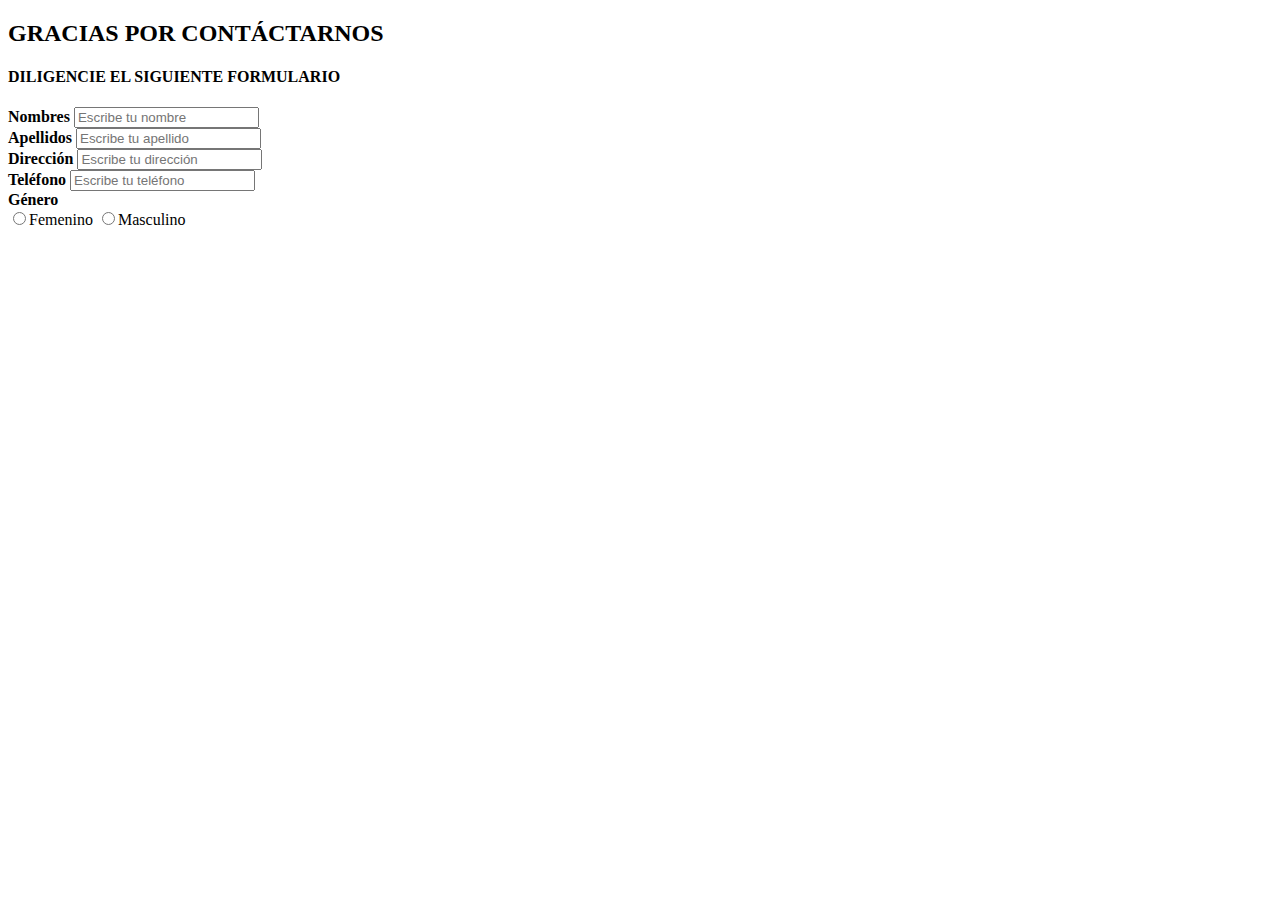
==== assets/paginas/contactanos.html @ 227cb3c1 "form" ====
<!DOCTYPE html>
<html lang="es">
<head>
    <meta charset="UTF-8">
    <meta http-equiv="X-UA-Compatible" content="IE=edge">
    <meta name="viewport" content="width=device-width, initial-scale=1.0">
    <link rel="stylesheet" href="../css/contacto.css">
    <title>Contáctanos</title>
</head>
<body>
    <div class="container">
        <h2>GRACIAS POR CONTÁCTARNOS</h2>
        <h4>DILIGENCIE EL SIGUIENTE FORMULARIO</h4>
        <form>
            <div>
                <label for=""><strong>Nombres</strong></label>
                <input type="text" placeholder="Escribe tu nombre">
            </div>
            <div>
                <label for=""><strong>Apellidos</strong></label>
                <input type="text" placeholder="Escribe tu apellido">
            </div>
            <div>
                <label for=""><strong>Dirección</strong></label>
                <input type="text" placeholder="Escribe tu dirección">
            </div>
            <div>
                <label for=""><strong>Teléfono</strong></label>
                <input type="text" placeholder="Escribe tu teléfono">
            </div>
            <div >
                <label><strong>Género</strong> <br>
                    <input type="radio">Femenino
                    <input type="radio">Masculino
                </label>
            </div>
        </form>
    </div>
</body>
</html>
---- assets/css/contacto.css ----
.container{
    font-family: verdana;
}
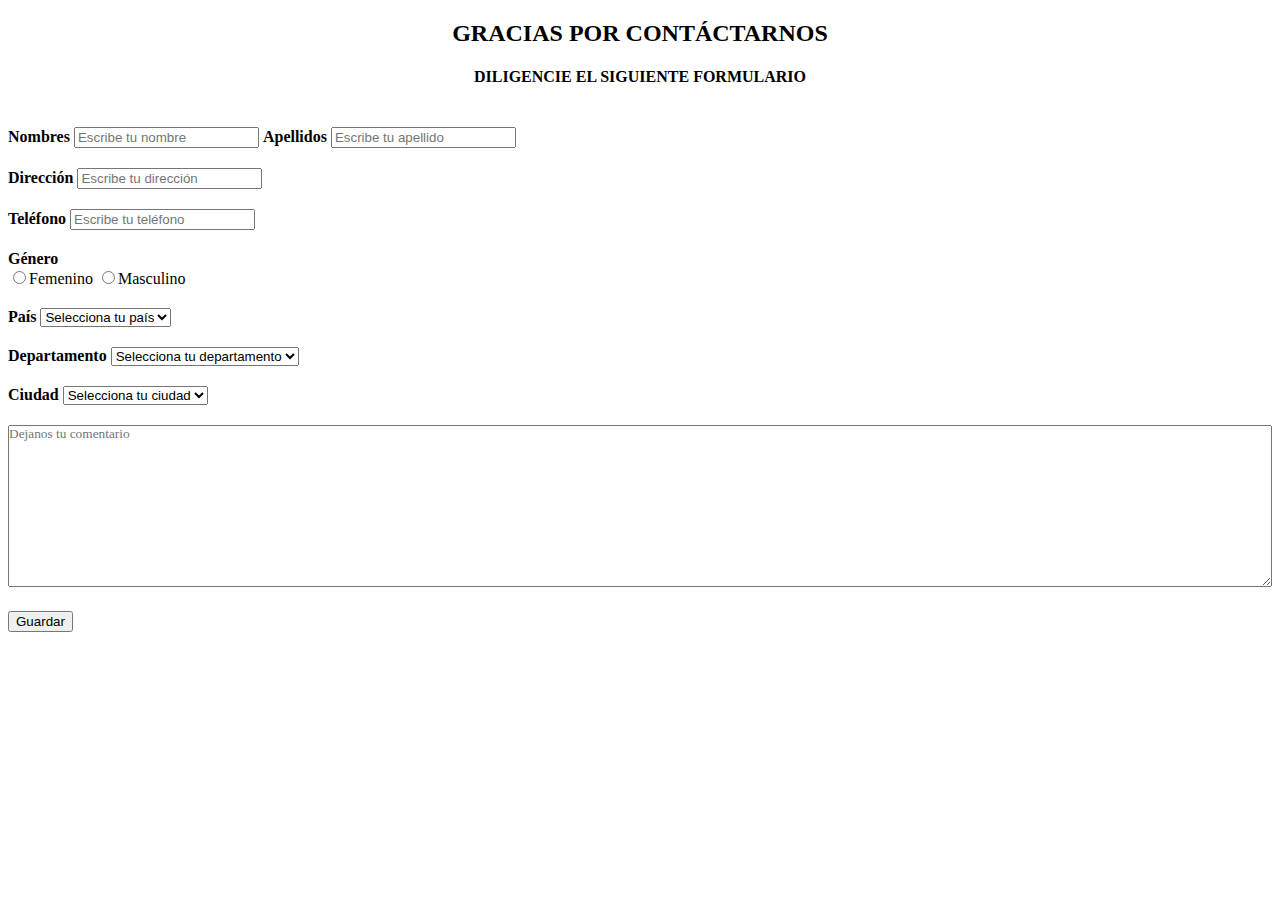
==== commit f0350814: "form" ====
--- a/assets/paginas/contactanos.html
+++ b/assets/paginas/contactanos.html
@@ -12,27 +12,60 @@
         <h2>GRACIAS POR CONTÁCTARNOS</h2>
         <h4>DILIGENCIE EL SIGUIENTE FORMULARIO</h4>
         <form>
-            <div>
+            <div id="orden" class="contenido">
                 <label for=""><strong>Nombres</strong></label>
                 <input type="text" placeholder="Escribe tu nombre">
             </div>
-            <div>
+            <div id="orden" class="contenido">
                 <label for=""><strong>Apellidos</strong></label>
                 <input type="text" placeholder="Escribe tu apellido">
             </div>
-            <div>
+            <div class="contenido">
                 <label for=""><strong>Dirección</strong></label>
                 <input type="text" placeholder="Escribe tu dirección">
             </div>
-            <div>
+            <div class="contenido">
                 <label for=""><strong>Teléfono</strong></label>
-                <input type="text" placeholder="Escribe tu teléfono">
+                <input type="number" placeholder="Escribe tu teléfono">
             </div>
-            <div >
+            <div class="contenido">
                 <label><strong>Género</strong> <br>
-                    <input type="radio">Femenino
-                    <input type="radio">Masculino
+                    <input type="radio" name="radio">Femenino
+                    <input type="radio" name="radio">Masculino
                 </label>
+            </div>
+            <div class="contenido">
+                <label for=""><strong>País</strong></label>
+                <select>
+                    <option selected>Selecciona tu país</option>
+                    <option value="1">Colombia</option>
+                    <option value="2">Estados Unidos</option>
+                    <option value="3">Canadá</option>
+                </select>
+            </div>
+            <div class="contenido">
+                <label for=""><strong>Departamento</strong></label>
+                <select>
+                    <option selected>Selecciona tu departamento</option>
+                    <option value="1">Tolima</option>
+                    <option value="2">Cundinamarca</option>
+                    <option value="3">Manizales</option>
+                </select>
+            </div>
+            <div class="contenido">
+                <label for=""><strong>Ciudad</strong></label>
+                <select class="form-select" aria-label="Default select example">
+                    <option selected>Selecciona tu ciudad</option>
+                    <option value="1">Armero</option>
+                    <option value="2">Ibagué</option>
+                    <option value="3">Bogotá</option>
+                </select>
+            </div>
+            <div class="contenido">
+                <textarea class="container" name="" id="" cols="150" rows="10" placeholder="Dejanos tu comentario"></textarea>
+            </div>
+            <div class="contenido">
+                <button>Guardar</button>
             </div>
         </form>
     </div>
--- a/assets/css/contacto.css
+++ b/assets/css/contacto.css
@@ -1,3 +1,34 @@
+/*body{
+    margin: 0;
+    padding: 0;
+}*/
+
 .container{
+    width: 100%;
+    padding: 0;
+    margin-left: auto;
+    margin-right: auto;
+    box-sizing: border-box;
     font-family: verdana;
-}+}
+
+h2, h4{
+    display: block;
+    text-align: center;
+}
+
+.container .contenido{
+    margin-top: 20px;
+}
+
+.container #orden{
+    display: inline-block;
+}
+
+
+
+/*.container input, select {
+    width: 100%;
+    padding: 2px;
+    font-family: verdana;
+}*/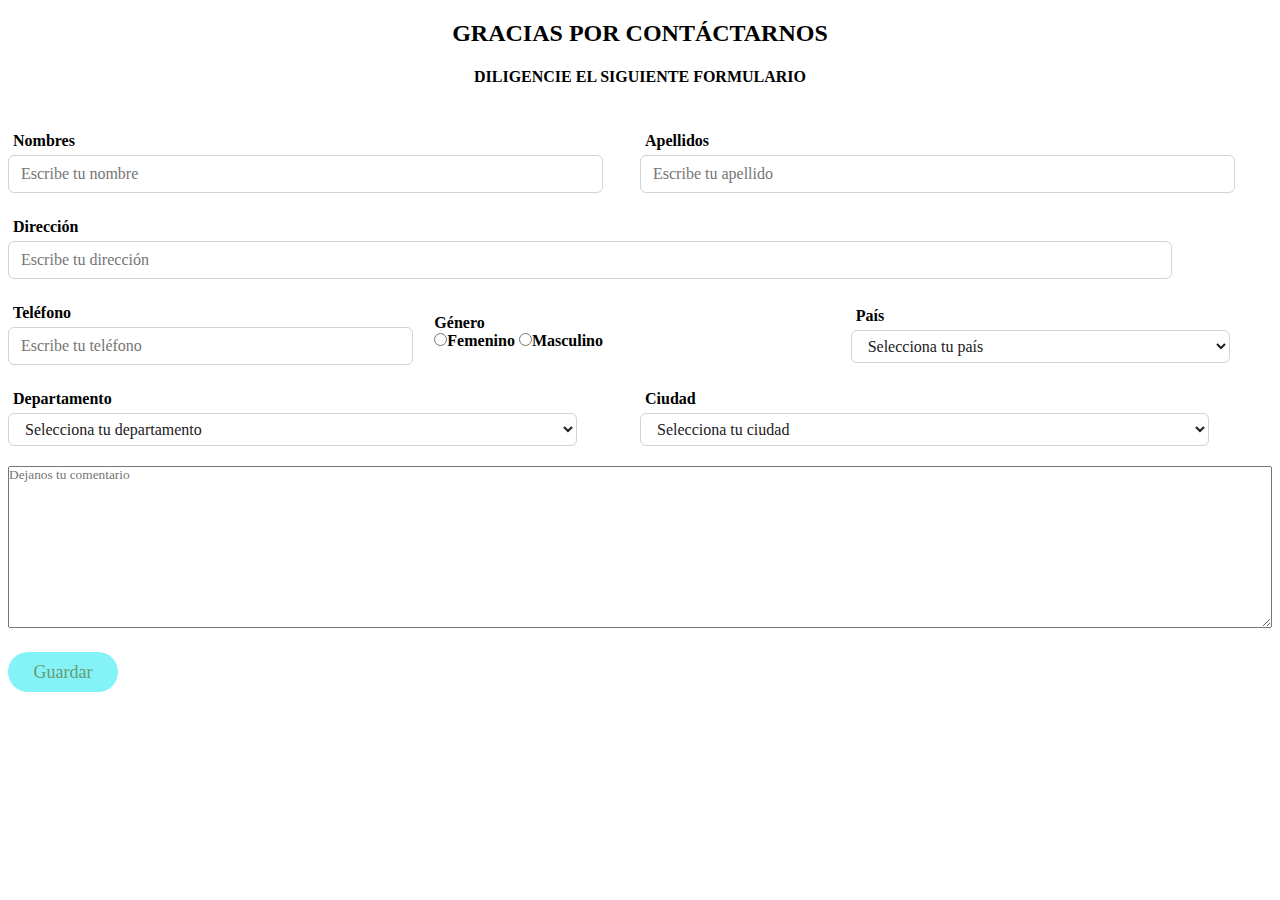
==== commit 6736fbef: "finalización formulario" ====
--- a/assets/paginas/contactanos.html
+++ b/assets/paginas/contactanos.html
@@ -8,66 +8,75 @@
     <title>Contáctanos</title>
 </head>
 <body>
-    <div class="container">
-        <h2>GRACIAS POR CONTÁCTARNOS</h2>
-        <h4>DILIGENCIE EL SIGUIENTE FORMULARIO</h4>
-        <form>
-            <div id="orden" class="contenido">
-                <label for=""><strong>Nombres</strong></label>
-                <input type="text" placeholder="Escribe tu nombre">
+    <form>
+        <div class="container">
+            <h2>GRACIAS POR CONTÁCTARNOS</h2>
+            <h4>DILIGENCIE EL SIGUIENTE FORMULARIO</h4>
+            <div class="form">
+                <div id="orden">
+                    <div  class="contenido">
+                    <label for=""><strong>Nombres</strong></label>
+                    <input class="espacios" type="text" placeholder="Escribe tu nombre">
+                    </div>
+                    <div  class="contenido">
+                        <label for=""><strong>Apellidos</strong></label>
+                        <input class="espacios" type="text" placeholder="Escribe tu apellido">
+                    </div>
+                </div>
+                
+                <div class="contenido">
+                    <label id="direc" for=""><strong>Dirección</strong></label>
+                    <input class="espacios" type="text" placeholder="Escribe tu dirección">
+                </div>
+                <div id="order">
+                    <div class="contenido">
+                        <label for=""><strong>Teléfono</strong></label>
+                        <input id="tel" class="espacios" type="number" placeholder="Escribe tu teléfono">
+                    </div>
+                    <div class="contenido">
+                        <label><strong>Género</strong> <br>
+                            <input type="radio" name="radio">Femenino
+                            <input type="radio" name="radio">Masculino
+                        </label>
+                    </div>
+                    <div class="contenido">
+                        <label for=""><strong>País</strong></label>
+                        <select class="espacios">
+                            <option selected>Selecciona tu país</option>
+                            <option value="1">Colombia</option>
+                            <option value="2">Estados Unidos</option>
+                            <option value="3">Canadá</option>
+                        </select>
+                    </div>
+                </div>
+                <div id="orden">
+                    <div class="contenido">
+                        <label for=""><strong>Departamento</strong></label>
+                        <select class="espacios">
+                            <option selected>Selecciona tu departamento</option>
+                            <option value="1">Tolima</option>
+                            <option value="2">Cundinamarca</option>
+                            <option value="3">Manizales</option>
+                        </select>
+                    </div>
+                    <div class="contenido">
+                        <label for=""><strong>Ciudad</strong></label>
+                        <select class="espacios">
+                            <option selected>Selecciona tu ciudad</option>
+                            <option value="1">Armero</option>
+                            <option value="2">Ibagué</option>
+                            <option value="3">Bogotá</option>
+                        </select>
+                    </div>
+                </div>
+                <div class="contenido">
+                    <textarea class="container" name="" id="" cols="150" rows="10" placeholder="Dejanos tu comentario"></textarea>
+                </div>
+                <div class="contenido">
+                    <button>Guardar</button>
+                </div>
             </div>
-            <div id="orden" class="contenido">
-                <label for=""><strong>Apellidos</strong></label>
-                <input type="text" placeholder="Escribe tu apellido">
-            </div>
-            <div class="contenido">
-                <label for=""><strong>Dirección</strong></label>
-                <input type="text" placeholder="Escribe tu dirección">
-            </div>
-            <div class="contenido">
-                <label for=""><strong>Teléfono</strong></label>
-                <input type="number" placeholder="Escribe tu teléfono">
-            </div>
-            <div class="contenido">
-                <label><strong>Género</strong> <br>
-                    <input type="radio" name="radio">Femenino
-                    <input type="radio" name="radio">Masculino
-                </label>
-            </div>
-            <div class="contenido">
-                <label for=""><strong>País</strong></label>
-                <select>
-                    <option selected>Selecciona tu país</option>
-                    <option value="1">Colombia</option>
-                    <option value="2">Estados Unidos</option>
-                    <option value="3">Canadá</option>
-                </select>
-            </div>
-            <div class="contenido">
-                <label for=""><strong>Departamento</strong></label>
-                <select>
-                    <option selected>Selecciona tu departamento</option>
-                    <option value="1">Tolima</option>
-                    <option value="2">Cundinamarca</option>
-                    <option value="3">Manizales</option>
-                </select>
-            </div>
-            <div class="contenido">
-                <label for=""><strong>Ciudad</strong></label>
-                <select class="form-select" aria-label="Default select example">
-                    <option selected>Selecciona tu ciudad</option>
-                    <option value="1">Armero</option>
-                    <option value="2">Ibagué</option>
-                    <option value="3">Bogotá</option>
-                </select>
-            </div>
-            <div class="contenido">
-                <textarea class="container" name="" id="" cols="150" rows="10" placeholder="Dejanos tu comentario"></textarea>
-            </div>
-            <div class="contenido">
-                <button>Guardar</button>
-            </div>
-        </form>
-    </div>
+        </div>
+    </form>
 </body>
 </html>--- a/assets/css/contacto.css
+++ b/assets/css/contacto.css
@@ -19,16 +19,80 @@
 
 .container .contenido{
     margin-top: 20px;
+    display: block;
+    
 }
 
-.container #orden{
-    display: inline-block;
+.contenido label {
+    margin: 0;
+    padding: 5px;
+    font-weight: bold;
+    display: block;
 }
 
 
+.container #orden{
+    width: 100%;
+    height: 100%;
+    position: relative;
+    display: grid;
+    grid-template-columns: 1fr 1fr;
+    align-items: center;
 
-/*.container input, select {
+}
+
+.container #order{
     width: 100%;
-    padding: 2px;
+    height: 100%;
+    position: relative;
+    display: grid;
+    grid-template-columns: 1fr 1fr 1fr;
+    align-items: center;
+
+}
+form {
+    display: block;
+    margin-top: 0em;
+}
+
+.espacios{
+    display: block;
+    width: 90%;
+    padding: 0.375rem 0.75rem;
+    font-size: 1rem;
+    font-weight: 400;
+    line-height: 1.5;
+    color: #1d2023;
+    background-color: #fff;
+    border: 1px solid #ced4da;
+    border-radius: 0.375rem;
+
+}
+
+/* quitar flechas input number*/
+
+input[type=number]::-webkit-inner-spin-button, 
+input[type=number]::-webkit-outer-spin-button { 
+  -webkit-appearance: none; 
+  margin: 0; 
+}
+input[type=number] { -moz-appearance:textfield; }
+
+
+button, input,  select, textarea {
+    margin: 0;
     font-family: verdana;
-}*/+}
+
+.contenido button {
+    border: none;
+    outline: none;
+    height: 40px;
+    width: 110px;
+    background: #83f3f8;
+    color: #6a9a70;
+    font-size: 18px;
+    border-radius: 50px;
+    font-family: verdana;
+    cursor: pointer;
+}